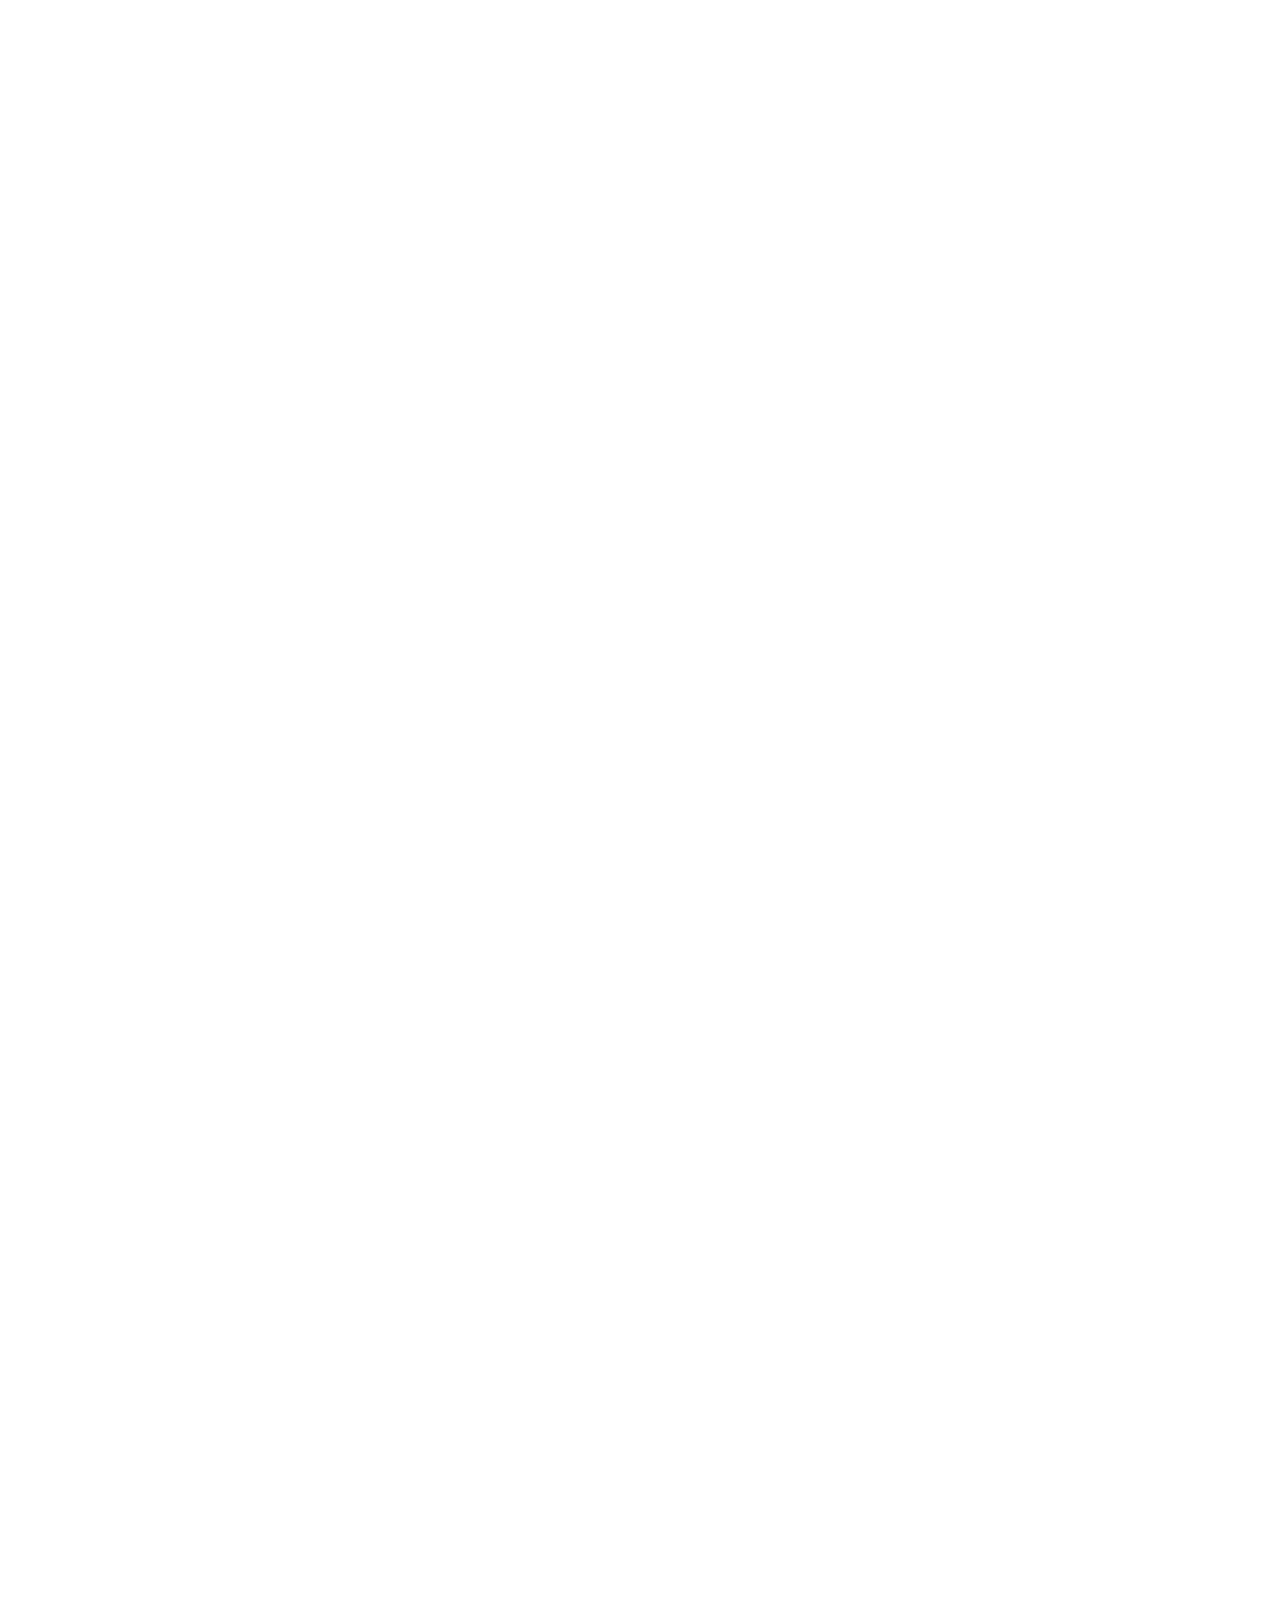
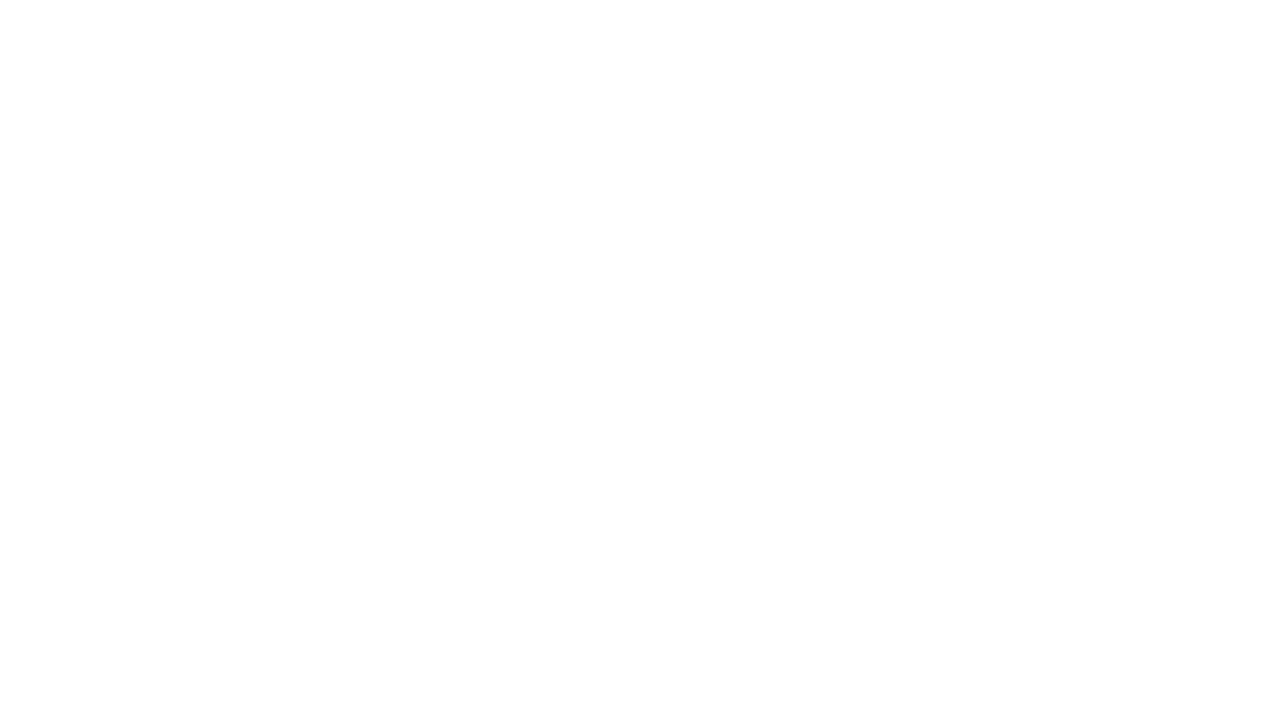
==== adf/index.html @ bdc68290 "moving adf to correct directory" ====
<!DOCTYPE html>
<html lang="en">
<head>
  <meta charset="UTF-8">
  <meta name="viewport" content="width=device-width, initial-scale=1.0">
  <title>Asian Dub Foundation: Comin' Over Here</title>
</head>
<body>
  <iframe src="https://open.spotify.com/embed/track/7p9ArMieBWfuqqgpSdonUt" width="300" height="380" frameborder="0" allowtransparency="true" allow="encrypted-media"></iframe>
  <iframe src="https://open.spotify.com/embed/track/7p9ArMieBWfuqqgpSdonUt" width="300" height="380" frameborder="0" allowtransparency="true" allow="encrypted-media"></iframe>
  <iframe src="https://open.spotify.com/embed/track/7p9ArMieBWfuqqgpSdonUt" width="300" height="380" frameborder="0" allowtransparency="true" allow="encrypted-media"></iframe>
  <iframe src="https://open.spotify.com/embed/track/7p9ArMieBWfuqqgpSdonUt" width="300" height="380" frameborder="0" allowtransparency="true" allow="encrypted-media"></iframe>
  <iframe src="https://open.spotify.com/embed/track/7p9ArMieBWfuqqgpSdonUt" width="300" height="380" frameborder="0" allowtransparency="true" allow="encrypted-media"></iframe>
  <iframe src="https://open.spotify.com/embed/track/7p9ArMieBWfuqqgpSdonUt" width="300" height="380" frameborder="0" allowtransparency="true" allow="encrypted-media"></iframe>
  <iframe src="https://open.spotify.com/embed/track/7p9ArMieBWfuqqgpSdonUt" width="300" height="380" frameborder="0" allowtransparency="true" allow="encrypted-media"></iframe>
  <iframe src="https://open.spotify.com/embed/track/7p9ArMieBWfuqqgpSdonUt" width="300" height="380" frameborder="0" allowtransparency="true" allow="encrypted-media"></iframe>
  <iframe src="https://open.spotify.com/embed/track/7p9ArMieBWfuqqgpSdonUt" width="300" height="380" frameborder="0" allowtransparency="true" allow="encrypted-media"></iframe>
  <iframe src="https://open.spotify.com/embed/track/7p9ArMieBWfuqqgpSdonUt" width="300" height="380" frameborder="0" allowtransparency="true" allow="encrypted-media"></iframe>
  <iframe src="https://open.spotify.com/embed/track/7p9ArMieBWfuqqgpSdonUt" width="300" height="380" frameborder="0" allowtransparency="true" allow="encrypted-media"></iframe>
  <iframe src="https://open.spotify.com/embed/track/7p9ArMieBWfuqqgpSdonUt" width="300" height="380" frameborder="0" allowtransparency="true" allow="encrypted-media"></iframe>
  <iframe src="https://open.spotify.com/embed/track/7p9ArMieBWfuqqgpSdonUt" width="300" height="380" frameborder="0" allowtransparency="true" allow="encrypted-media"></iframe>
  <iframe src="https://open.spotify.com/embed/track/7p9ArMieBWfuqqgpSdonUt" width="300" height="380" frameborder="0" allowtransparency="true" allow="encrypted-media"></iframe>
  <iframe src="https://open.spotify.com/embed/track/7p9ArMieBWfuqqgpSdonUt" width="300" height="380" frameborder="0" allowtransparency="true" allow="encrypted-media"></iframe>
  <iframe src="https://open.spotify.com/embed/track/7p9ArMieBWfuqqgpSdonUt" width="300" height="380" frameborder="0" allowtransparency="true" allow="encrypted-media"></iframe>
  <iframe src="https://open.spotify.com/embed/track/7p9ArMieBWfuqqgpSdonUt" width="300" height="380" frameborder="0" allowtransparency="true" allow="encrypted-media"></iframe>
  <iframe src="https://open.spotify.com/embed/track/7p9ArMieBWfuqqgpSdonUt" width="300" height="380" frameborder="0" allowtransparency="true" allow="encrypted-media"></iframe>
  <iframe src="https://open.spotify.com/embed/track/7p9ArMieBWfuqqgpSdonUt" width="300" height="380" frameborder="0" allowtransparency="true" allow="encrypted-media"></iframe>
  <iframe src="https://open.spotify.com/embed/track/7p9ArMieBWfuqqgpSdonUt" width="300" height="380" frameborder="0" allowtransparency="true" allow="encrypted-media"></iframe>
  <iframe src="https://open.spotify.com/embed/track/7p9ArMieBWfuqqgpSdonUt" width="300" height="380" frameborder="0" allowtransparency="true" allow="encrypted-media"></iframe>
</body>
</html>
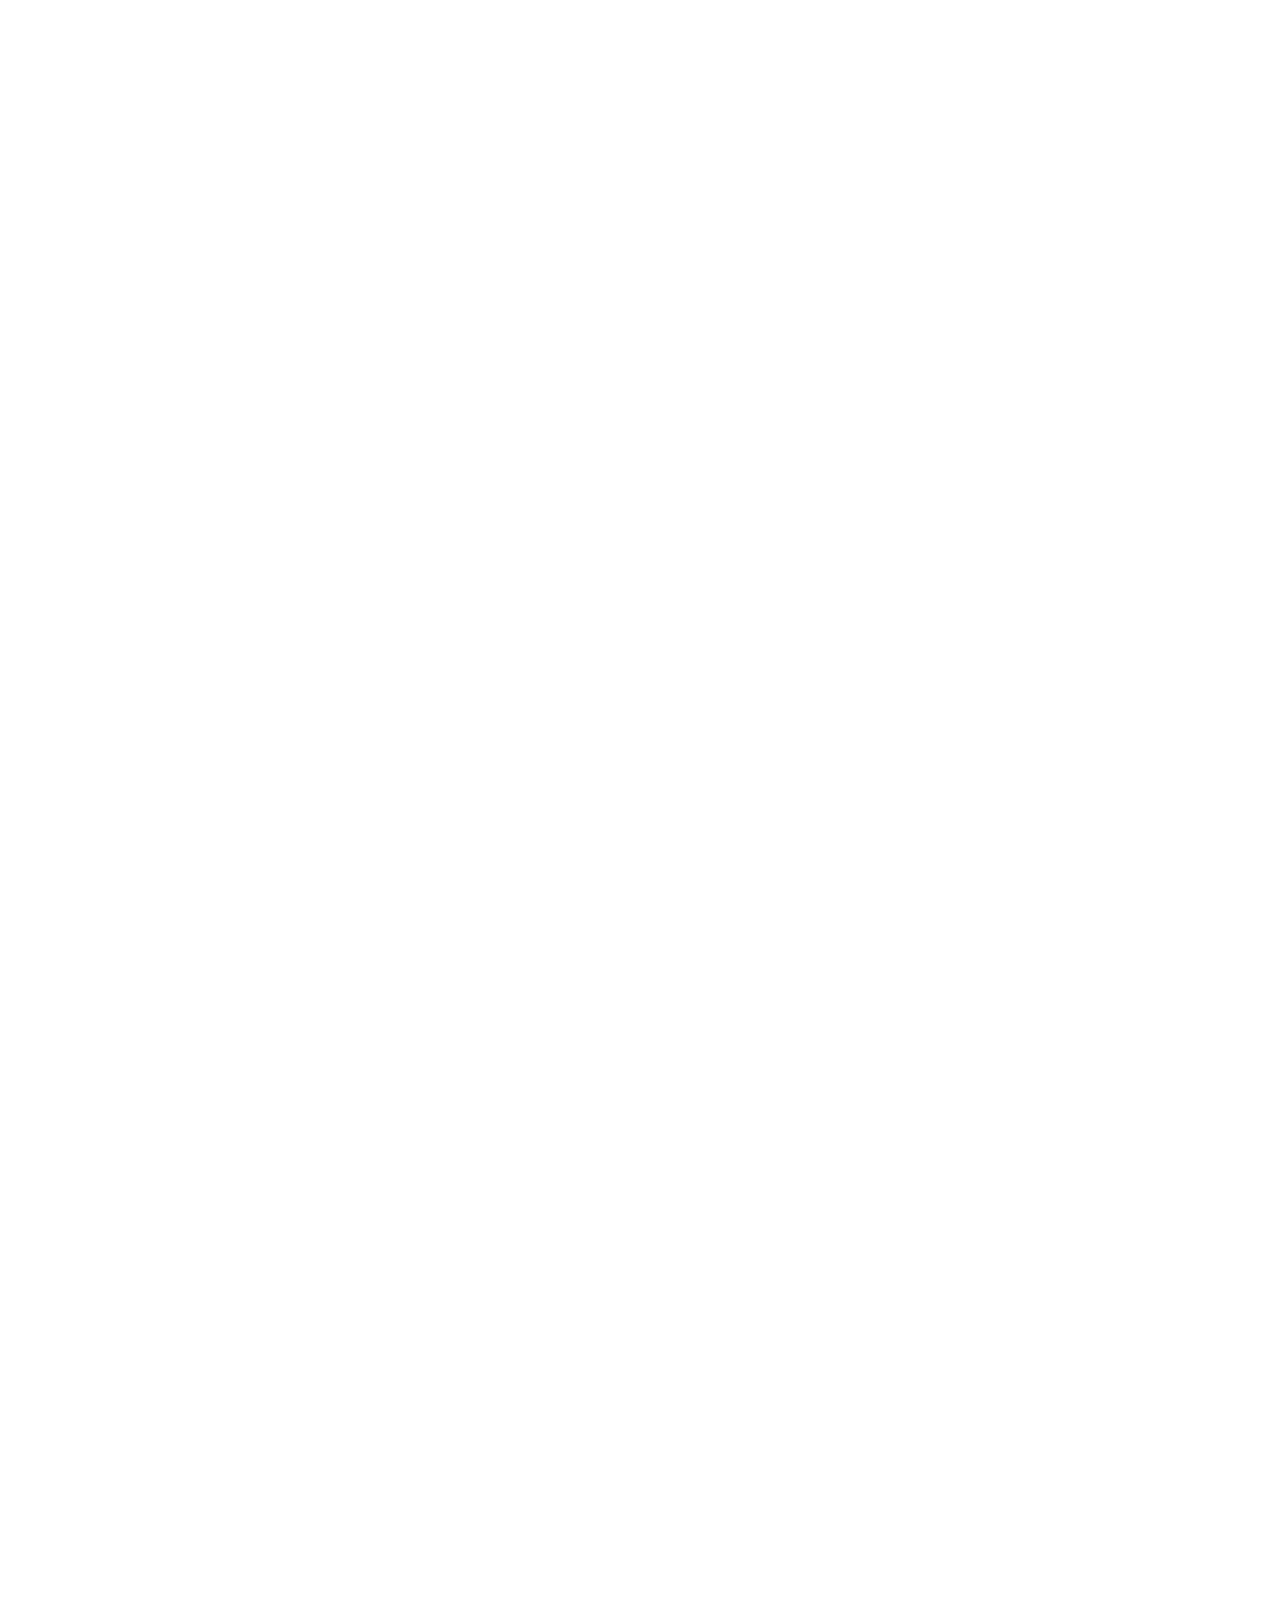
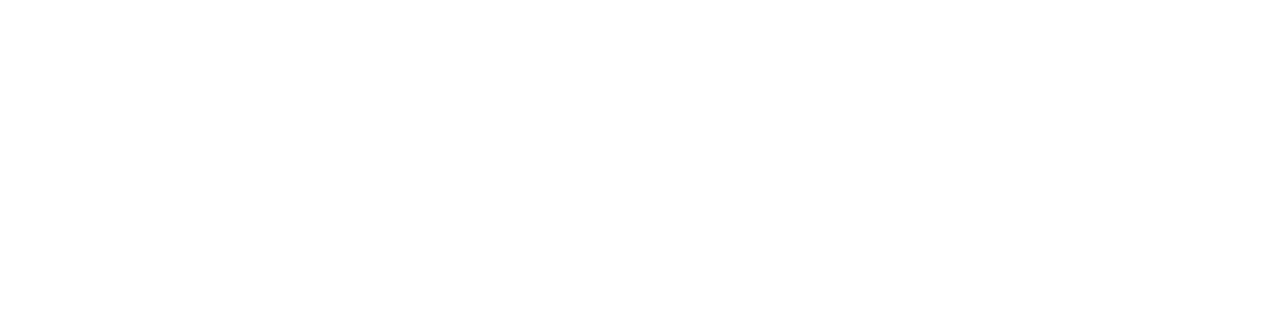
==== commit 1ce81272: "20 is more even than 21" ====
--- a/adf/index.html
+++ b/adf/index.html
@@ -26,6 +26,5 @@
   <iframe src="https://open.spotify.com/embed/track/7p9ArMieBWfuqqgpSdonUt" width="300" height="380" frameborder="0" allowtransparency="true" allow="encrypted-media"></iframe>
   <iframe src="https://open.spotify.com/embed/track/7p9ArMieBWfuqqgpSdonUt" width="300" height="380" frameborder="0" allowtransparency="true" allow="encrypted-media"></iframe>
   <iframe src="https://open.spotify.com/embed/track/7p9ArMieBWfuqqgpSdonUt" width="300" height="380" frameborder="0" allowtransparency="true" allow="encrypted-media"></iframe>
-  <iframe src="https://open.spotify.com/embed/track/7p9ArMieBWfuqqgpSdonUt" width="300" height="380" frameborder="0" allowtransparency="true" allow="encrypted-media"></iframe>
 </body>
 </html>